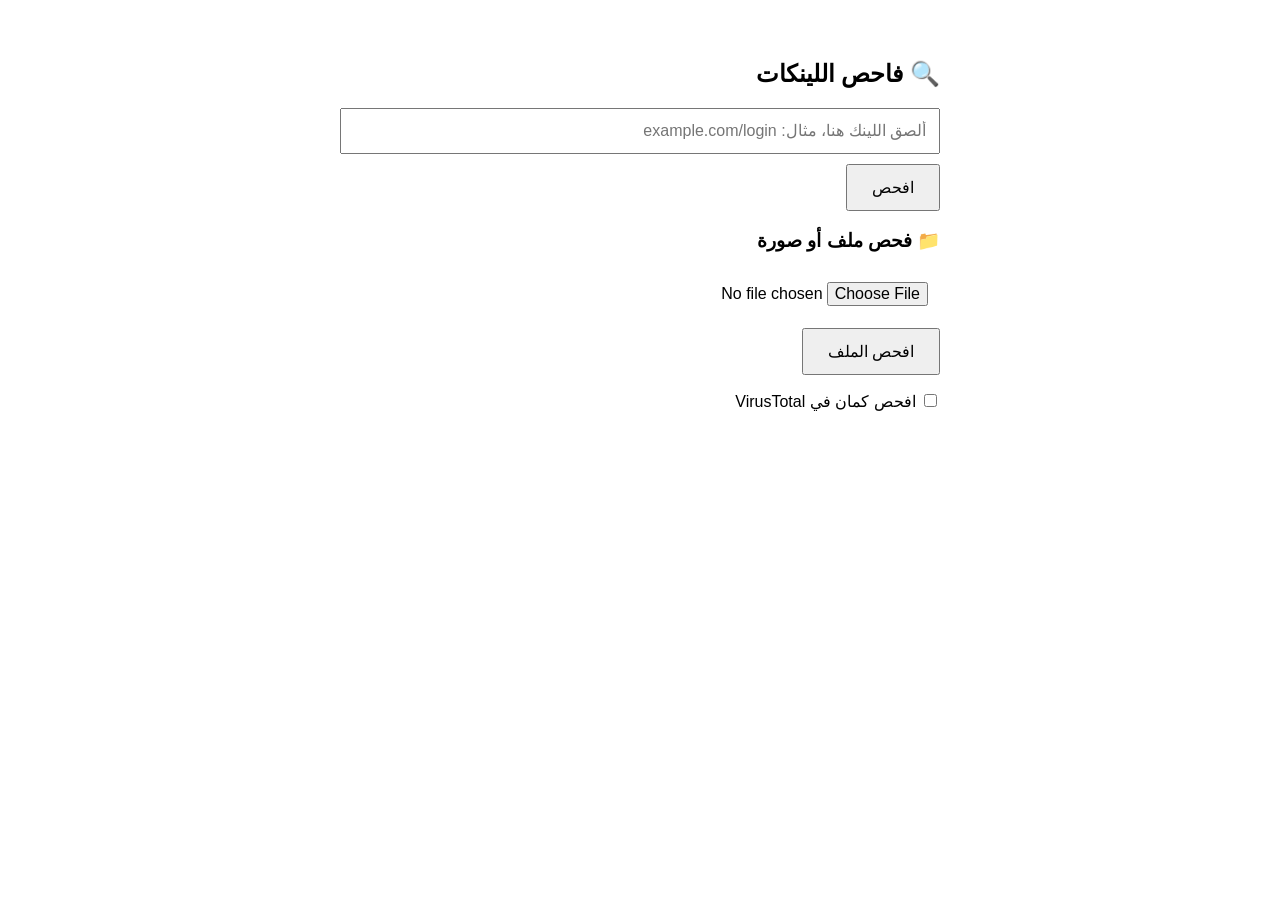
==== link-checker/link-checker/templates/index.html @ f37579af "Add files via upload" ====
<!DOCTYPE html>
<html lang="ar" dir="rtl">
<head>
  <meta charset="UTF-8">
  <title>فاحص اللينكات</title>
  <style>
    body { font-family: Tahoma, Arial, sans-serif; max-width: 600px; margin: 60px auto; padding: 0 16px; }
    input { width: 100%; padding: 12px; font-size: 16px; box-sizing: border-box; }
    button { margin-top: 10px; padding: 12px 24px; font-size: 16px; cursor: pointer; }
    #result { margin-top: 20px; padding: 14px; border-radius: 8px; display: none; }
    .خطير { background: #fdd; }
    .مشبوه { background: #ffe9b3; }
    .غير_معروف { background: #e6e6e6; }
  </style>
</head>
<body>
  <h2>🔍 فاحص اللينكات</h2>
  <input id="url" placeholder="ألصق اللينك هنا، مثال: example.com/login">
  <button id="check-btn">افحص</button>

  <h3>📁 فحص ملف أو صورة</h3>
  <input id="file" type="file">
  <button id="file-btn">افحص الملف</button>

  <p><label><input id="use-vt" type="checkbox" style="width:auto"> افحص كمان في VirusTotal</label></p>
  <div id="result"></div>

  <script src="{{ url_for('static', filename='js/main.js') }}"></script>
</body>
</html>
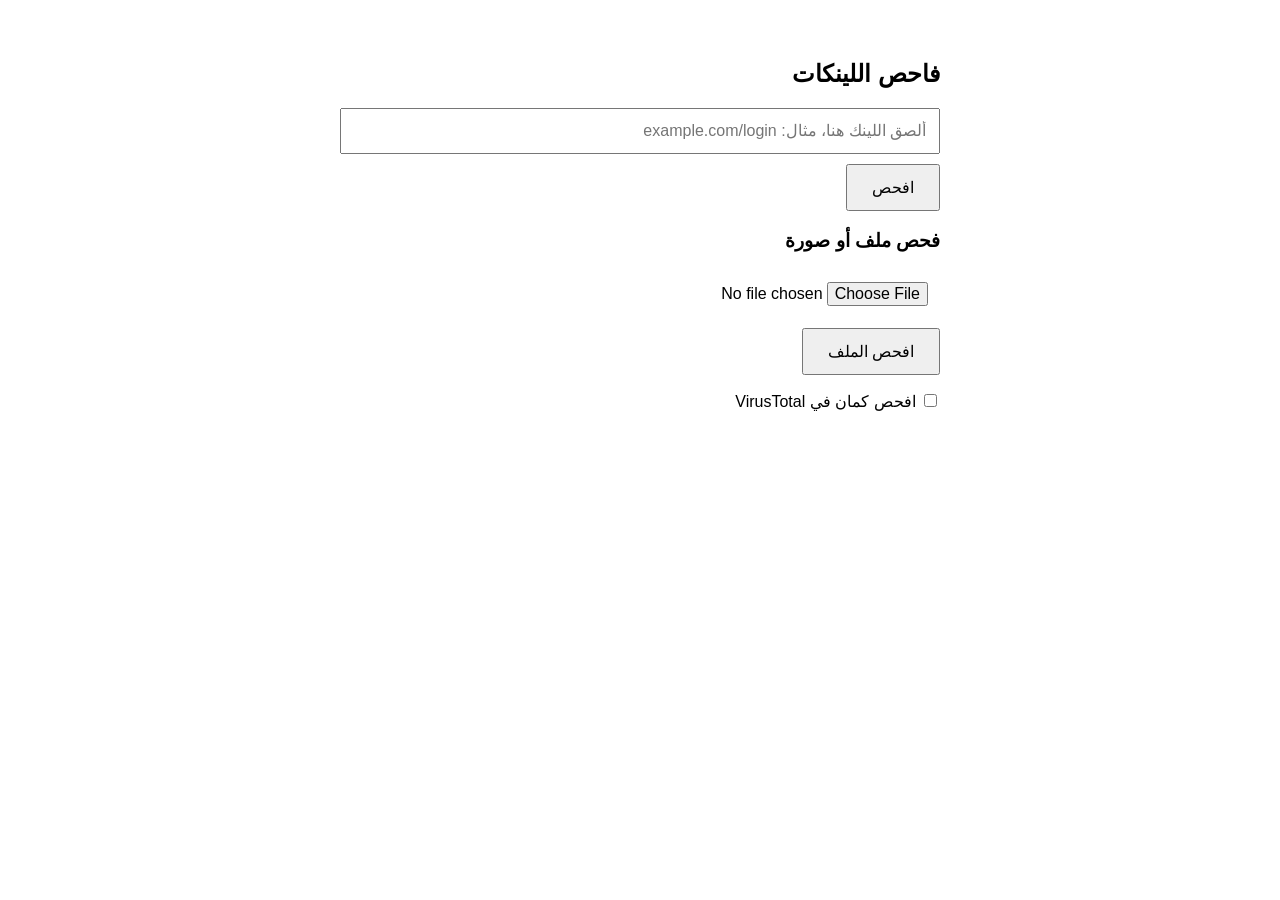
==== commit f0203472: "Update index.html" ====
--- a/link-checker/link-checker/templates/index.html
+++ b/link-checker/link-checker/templates/index.html
@@ -14,11 +14,11 @@
   </style>
 </head>
 <body>
-  <h2>🔍 فاحص اللينكات</h2>
+  <h2> فاحص اللينكات</h2>
   <input id="url" placeholder="ألصق اللينك هنا، مثال: example.com/login">
   <button id="check-btn">افحص</button>
 
-  <h3>📁 فحص ملف أو صورة</h3>
+  <h3> فحص ملف أو صورة</h3>
   <input id="file" type="file">
   <button id="file-btn">افحص الملف</button>
 
